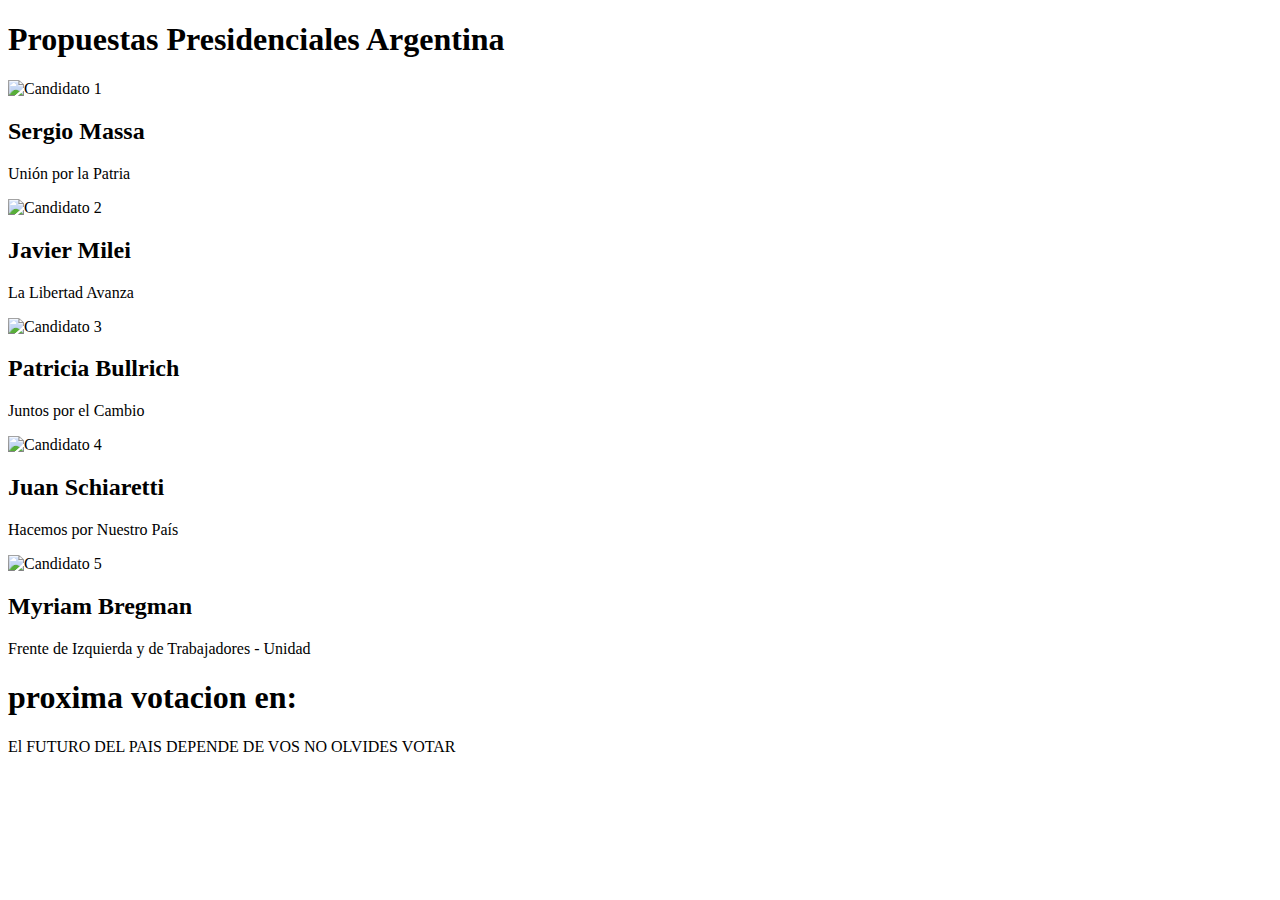
==== index.html @ b3ee4ffe "Rename INDEX.HTML to index.html" ====
<!DOCTYPE html>
<html lang="es">

<head>
    <meta charset="UTF-8">
    <meta name="viewport" content="width=device-width, initial-scale=1.0">
    <title>Elecciones Presidenciales Argentina</title>
    <link rel="stylesheet" href="styles.css">
</head>
<body>

    <div class="container">
        <h1>Propuestas Presidenciales Argentina</h1>

        <!-- Candidato 1: Sergio Massa -->
        <div class="candidato">
            <img src="sergiomassa.jpg.jpg" alt="Candidato 1">
            <h2>Sergio Massa</h2>
            <p>Unión por la Patria</p>
            <!-- Propuestas de Sergio Massa -->
            <ul class="descripcion">
            <p>Propuesta politica : 1.Pagarle al Fondo
                La principal promesa de Massa para la campaña es que durante su gobierno en los próximos cuatro años se cancelará definitivamente la deuda con el FMI. "Sacar al Fondo Monetario para que no vuelva nunca más", expresó tras ser ungido como candidato por UP. 
                <p>2.Desarrollo con inclusión :
                    En cuanto al ítem "desarrollo con inclusión", Massa cree que el principal déficit de este gobierno del Frente de Todos ha sido la recuperación del poder adquisitivo de los trabajadores. Entiende, según contó públicamente en las últimas semanas, que bajar la inflación y volver a los niveles pre 2015 es la tarea pendiente que quiere llevar adelante.</p>
                <p>3.Tarifas y transporte :
                    Massa plantea mantener los subsidios a la luz y al transporte. Y no ir hacia un tarifazo como pretende la oposición. "Cuando la oposición plantea el camino para ordenar la economía, plantea el ajuste, y lo hacen en términos de eliminación de cosas", alertó. Y agregó estos días:  "Si te proponen la eliminación de los subsidios al transporte y luz, sabé que vas a pasar de pagar 60 a 500 pesos y de 1400 a 4700 pesos"</p>
                <p>4.Educación :
                    Universidad gratuita  A diferencia de algunos de sus contrincantes, Massa promete mantener la universidad gratuita. El ministro aseguró que la inversión en educación y en investigación es la manera de lograr un país que “genere valor agregado”. “No hay mayor valor que tengamos que defender que es la universidad pública, gratuita, de calidad e inclusiva”, sostuvo en plena campaña. 
                    Robótica y programación, materias obligatorias
                    Massa dijo en plena campaña reveló que avanza para que si es presidente las materias robótica y programación "sean obligatorias en 4° y 5° año, y que tengamos núcleos de salida laboral ya del secundario".</p>
                <p>5.Salud :
                    Las prepagas y el PAMI
                    Massa afirmó tener en claro que el problema que tiene Argentina es "cómo asignamos recursos" en cuanto a la salud. "Si vos sumás obras sociales, medicina prepaga, sistema de salud pública, en algunos territorios tenemos servicios multiplicados, y en otros lugares disminuidos o ausentes. Hay que mirar sistema de gestión privada, asociada y pública", afirmó el candidato. Una continuidad de la idea de Cristina Kirchner sobre realizar un sistema integrado. Por otra parte, el tigrense quiere potenciar el PAMI y criticó a quienes hablar de eliminarlo. </p>       
                 <p>6.Política internacional :
                    Con EEUU y China el precandidato a presidente de UP mantiene un vínculo histórico con Estados Unidos que él mismo no oculta. Que creció y fue aprovechado en las negociaciones con el FMI, por la importancia de ese país en el directorio del Fondo. Sin embargo, desde que es ministro de Economía, y en este escenario de dificultades financieras, Massa comenzó a profundizar un vínculo con China, que lleva al país a que su sociedad con ese mundo oriental sea cada vez más importante. Hoy China es el segundo socio comercial de Argentina y está ubicado en un lugar protagónico. El uso de yuanes para con el FMI dan cuenta de esa nueva relación estrecha. Hoy, los principales socios comerciales de Argentina son Brasil, China y Estados Unidos (en ese orden). </p>   
                <p>7.Ley de medios :
                    El compañero de fórmula de Massa, Agustín Rossi, contó que está dedicado a actualizar la Ley de Medios, luego de ser confirmado como vice del tigrense. “Creo que hay que actualizar la ley, lo dije claramente y estoy trabajando en eso. Se lo entregaré y se lo mostrará al candidato a presidente Sergio Massa”, dijo. 
                    Antes de ser candidato, Rossi ya manifestaba su deseo. “Si fuese presidente, el primer día repongo la ley de medios y elimino los decretos que Mauricio Macri eliminó”, aseguró, y evaluó: “La enorme concentración de poder mediático que existe impide una democracia plena como la que deberíamos tener. Al mismo tiempo facilita construir ese poder que tanto asfixia a la democracia, que es la alianza entre medios hegemónicos y los sectores del Poder Judicial”.
                    En 2016, Macri firmó un decreto que modificó los aspectos centrales de la Ley de Medios sancionada durante el gobierno de Cristina Kirchner. La medida cambió el artículo 41 de norma, que prohibía la venta de medios audiovisuales y facilitó la integración de cadenas privadas de radio y televisión. El cambio también implicó que no haya topes a la cantidad de ciudades en las que pueden operar las empresas de cable (hasta entonces era de 24). Además, se eliminaron las restricciones a la propiedad cruzada de televisión por cable y radio y TV abierta. </p>
            </ul>
        </div>

        <!-- Candidato 2: Javier Milei -->
        <div class="candidato">
            <img src="Javier milei.webp" alt="Candidato 2">
            <h2>Javier Milei</h2>
            <p>La Libertad Avanza</p>
            <!-- Propuestas de Javier Milei -->
            <ul class="descripcion">
                <p>Propuestas politicas : 1.Reducir ministerios : para tener un gobierno con sólo ocho (Economía, Justicia, Interior, Seguridad, Defensa, Relaciones Exteriores, Infraestructura y Capital Humano). Eliminar las jefaturas de gabinete y equipos de análisis de políticas públicas de todas las áreas, privilegios como seguridad y choferes, y poner en funcionamiento el sector de control de gastos, entre otras medidas de ajuste.Avanzar con el cierre o privatización de todas las empresas públicas, Telam, Tv Pública, Incaa e Inadi, entre otros organismos.</p>
                <p>2.Reduccion del gasto publico y de impuestos : Aspiramos a reducir gastos por 15% del PBI”, afirma el plan de gobierno. la propuesta de la Libertad Avanza señala que, una vez reducido el gasto público, buscarán eliminar el 90% de los impuestos actuales.</p>
                <p>3.Reforma laboral : La propuesta de Milei y Espert es eliminar la indemnización por despido y reemplazarla por un seguro de desempleo. “El seguro de desempleo es un sistema de ahorro obligatorio que se hace durante el período de trabajo y que se cobra cuando se queda sin empleo” es una Modernización laboral: busca implementar el sistema implementado por la UOCRA, con un esquema de seguros de desempleo. “Este modelo permitirá que los 8 millones de argentinos que se encuentran fuera del sistema puedan incorporar al mismo con todos los beneficios que ello implica”, sostiene el plan de gobierno. </p>
                <p>4.Reforma monetaria : asegura que avanzará con su plan para “eliminar el Banco Central para terminar con la inflación para siempre” Dentro de esas reformas económicas no menciona la palabra “dolarización”, una de las más repetidas durante las intervenciones mediáticas de Javier Milei. Se trata de una propuesta que, según detalló el candidato libertario, tiene varias alternativas de aplicación y no se llevaría a cabo en la primera etapa de su gobierno.</p>
                <p>5.Fuerzas de seguridad : Devolverles a las fuerzas de seguridad el apoyo político que necesitan para cumplir la función esencial que establece la Constitución. Asi poder Detener la ocupación de tierras y asegurar el libre tránsito. Crear un instrumento militar ágil, moderno y tecnológicamente avanzado que reemplace las actuales estructuras.</p>
                <p>6.Reorganización de la Cancillería Argentina: Para promover el comercio de Argentina con el mundo y la alineación en materia de Relaciones Exteriores con todas las causas democráticas de mundo.</p>
                <p>7.Eliminación total de la Obra Pública estatal : Reemplazándola por un esquema de iniciativa privada similar al que se aplica en Chile, Perú y Suiza.</p>      
            </ul>
        </div>

        <!-- Candidato 3: Patricia Bullrich -->
        <div class="candidato">
            <img src="Patricia Bulrrich.jpg" alt="Candidato 3">
            <h2>Patricia Bullrich</h2>
            <p>Juntos por el Cambio</p>
            <!-- Propuestas de Patricia Bullrich -->
            <ul class="descripcion">
                <p>Propuestas Politicas : 1.Reformar el sistema económico : En materia económica, Patricia Bullrich propuso un nuevo sistema económico. Para ello, detalló que "van a impulsar reformas que cambien los incentivos económicos, restablezcan la solvencia fiscal y reconstruyan gradualmente la credibilidad". Entre ellos, eliminar el cepo cambiario, establecer una economía bimonetaria y reducir el Estado.</p>
            <p>2.Eliminar el cepo cambiario : En este marco, planteo "salir del cepo cambiario" como una prioridad “desde el día cero" de su programa de gobierno. La exfuncionaria de la Alianza consideró que "desmantelar los controles de cambio" será una de las decisiones que incentive a los empresarios a realizar inversiones”.</p>
            <p>3.Establecer una economía bimonetaria : En este punto, planteó una medida hacia el bimonetarismo y justificó que “es una salida más inteligente, mejor y profunda que la dolarización". El régimen bimonetario buscará que “las personas puedan utilizar tanto la moneda nacional, sin cepo, como en dólares”.</p>
            <p>4.Reducir del Estado : Otro concepto que propone Bullrich para su plan de gobierno es "ajustar el Estado" y “reducir el déficit fiscal”.
            <p>5.Modificar las leyes laborales: El plan de gobierno de la precandidata a presidenta de Juntos por el Cambio apunta también a modificar leyes laborales como la indemnización. La propia Patricia Bullrich sostuvo que “hay que volver razonable el número de indemnización”.</p>
            <p>6.Planes sociales : Sobre los planes sociales, otra propuesta de Bullrich es “hacer una ley especial para los que están afuera del sistema, que son 8 millones de personas, y luego hay tres millones que tienen plan social, que lo vamos a reconvertir los planes en un seguro de desempleo muy simple y económico que les permitirá pasar de tener cero seguridad social a tener un sistema simplificado”.</p>
            <p>7.Eliminar los reclamos sociales : Además, Patricia Bullrich propuso una medida para su plan de gobierno contra los reclamos sociales en la vía pública. "Nosotros vamos a plantear una sociedad de orden económico, en las calles, contra las usurpaciones, en la educación. No vamos a permitir el desorden y la toma de calles, tierras, nada que esté fuera de la ley”, detalló.</p>
            </ul>
        </div>

        <!-- Candidato 4: Juan Schiaretti -->
        <div class="candidato">
            <img src="Jschiaretti.jpg" alt="Candidato 4">
            <h2>Juan Schiaretti</h2>
            <p>Hacemos por Nuestro País</p>
            <!-- Propuestas de Juan Schiaretti -->
            <ul class="descripcion">
                <p>Propuestas politicas : 1.Economía : Déficit cero y eliminación de subsidios a la energía : En materia económica, Schiaretti propone “un plan de estabilización macroeconómica que tiene que estar basado en no tener déficit fiscal”. Según el candidato, para lograrlo “no es necesario un ajuste salvaje” haciendo foco en tres cuestiones: Evitar la superposición de tareas entre el Estado Nacional, las provincias y los municipios; eliminar o reducir los subsidios a la energía; y eliminar el déficit de las empresas públicas. Esto no supone necesariamente privatizar las empresas estatales: “Antes que esa discusión, primero no tienen que dar déficit, no importa si la empresa es pública o privada, es otro debate”, sostiene. En cuanto a la inflación, en su plataforma Schiaretti propone “prudencia y disciplina en la emisión monetaria, equilibrio fiscal y recomposición de reservas”.</p>
                <p>2.Eliminación progresiva de las retenciones a las exportaciones : Otro de los puntos en los cuales hace hincapié es en el “federalismo real” y en la distribución equitativa de los recursos entre las provincias y el gobierno nacional. Eso incluye "acordar un convenio de coparticipación federal real, equitativo y justo”. Desde que en 2007 asumió la gobernación de Córdoba, una provincia netamente agropecuaria, Schiaretti estuvo en contra del esquema tributario propuesto por el kirchnerismo y de la “resolución 125”, que desde entonces enfrentó al gobierno nacional con los productores agrarios. propone un “sistema tributario simplificado, estable y progresivo, que no penalice la producción con malos impuestos, como son actualmente las retenciones a las exportaciones, a las que hay que eliminar de manera gradual”</p>
                <P>3.Educación pública : Schiaretti propone la “universalización” de las salas de tres años como “mecanismo de promoción de la igualdad”; la ampliación de la jornada extendida en el nivel primario, “sostener y mejorar la educación superior y el presupuesto de las universidades públicas” y crear un “cuarto nivel” educativo para jóvenes y adultos, asociado al mundo del trabajo y la formación laboral. Sin embargo, en su plataforma no explica en qué difiere esta última propuesta de los centros de educación terciaria y de formación profesional ya existentes.</P>
               <p>4.Salud pública : En materia de salud, propone impulsar una reforma que establezca una “autoridad única del Sistema Nacional de Salud” y la creación de un “Sistema Integrado de Atención en Salud Mental”, que incluya los consumos problemáticos.</p>        
               <p>5.Derechos para la mujer : Por otro lado, quiere promover la generación de empleo de calidad para mujeres y diversidades con rebajas o eliminación de aportes patronales a la contratación en el sector privado. Además, plantea crear centros de cuidado para la primera infancia, como el modelo Sala Cuna, desarrollado en Córdoba en una gestión asociada entre el Estado provincial y los municipios para alentar el empleo y la educación de madres en situación de vulnerabilidad, y la “desgravación o financiamiento de servicios como guarderías o jardines maternales, compensaciones salariales adicionales, y la extensión de la licencia por maternidad y paternidad”</p>
            </ul>
        </div>

        <!-- Candidato 5: Myriam Bregman -->
        <div class="candidato">
            <img src="miriambr.webp" alt="Candidato 5">
            <h2>Myriam Bregman</h2>
            <p>Frente de Izquierda y de Trabajadores - Unidad</p>
            <!-- Propuestas de Myriam Bregman -->
            <ul class="descripcion">
                <p>Propuestas Politicas : 1.Fondo Monetario Internacional(FMI) : La propuesta busca priorizar los fondos para educación, salud y trabajo y no para el Fondo Monetario Internacional. "Para invertir las prioridades, proponemos romper con el FMI y decirle no al pago de la deuda. Que esa plata se use para pagar salarios, generar trabajo y garantizar el acceso a la salud, educación y vivienda. Proponemos nacionalizar la banca y el comercio exterior para evitar la fuga de capitales, cuidar a los pequeños ahorristas y brindar créditos baratos. Por un plan económico basado en las necesidades de la mayoría trabajadora, debatido y gestionado por los trabajadores y las trabajadoras" </p>
                <p>2.Servicios Públicos : Estatización de todas las privatizadas bajo control de sus trabajadores y usuarios. La luz, el gas, el agua, el transporte y las comunicaciones son servicios esenciales que deberían estar garantizados para todos. Desde las privatizaciones menemistas estas empresas vienen ganando millones con lo que debería ser un derecho. Menem les regaló estas empresas a los grandes grupos económicos, bajo el kirchnerismo estas empresas siguieron ganando por la vía de los subsidios estatales y con los tarifazos macristas, las privatizadas se llevaron ganancias extraordinarias sin ningún tipo de inversión.</p>
                <p>3.Salarios y jubilaciones : Ninguna familia debe ganar menos de lo que cuesta la canasta familiar. "Ante la escalada de la inflación, proponemos que los salarios y las jubilaciones sean indexados una vez por mes. El ingreso mensual debe cubrir las necesidades básicas de alimentación, vivienda, transporte y salud", plantearon.</p>
                <p>4.Megaminería : El partido rechaza el fracking y la megaminería. Pide que se vaya Barrick Gold y se anule el acuerdo YPF-Chevron. Como contrapartida, propone la expropiación de esas firmas sin indemnización y que reparen los daños causados, garantizando el empleo con igual salario a sus trabajadores y trabajadoras. En función de una producción y distribución de energía según las necesidades populares fundamentales, la renta petrolera y minera debe financiar la transición hacia una matriz energética sustentable y diversificada, desarrollando las energías renovables y/o de bajo impacto ambiental en consulta con las comunidades locales. Plantean prohibir las fumigaciones aéreas y el uso indiscriminado de agrotóxicos.</p>
                <p>5.Funcionarios públicos : Los legisladores, funcionarios y jueces tienen que ganar lo mismo que un obrero especializado o una maestra. En la plataforma se propone que los propios electores y electoras puedan revocar los mandatos de estos funcionarios y funcionarias. "Ellos no sólo gobiernan para los poderosos, sino que cobran más de 150 mil pesos por mes. Viven alejados de la realidad de las grandes mayorías. Rechazamos los dietazos de los legisladores y jueces. Los diputados y diputadas del PTS en el Frente de Izquierda Unidad cobran como un docente, y el resto de su dieta es donada a fondos de lucha y causas populares", señala el partido en la plataforma. </p>
                <p>6.Empleo : Prohibición de despidos y suspensiones, Frente a la crisis y los cierres de empresas o fábricas, proponemos su expropiación y estatización para que sea puesta a producir, bajo el control de sus trabajadores y trabajadoras. Basta de trabajo precario y en negro, todos y todas a planta permanente. Rechazamos las nuevas formas de explotación laboral a través de plataformas virtuales, que eliminan los más elementales derechos laborales", propusieron en la plataforma</p>
                <p>7.Jubilaciones y Salarios : Anulación de la reforma previsional. Por el 82% móvil y el aumento del haber mínimo que cubra la canasta de los jubilados. "Hoy la jubilación mínima está por debajo de la línea de indigencia. Queremos el 82% móvil para los jubilados y jubiladas, junto con el aumento inmediato del haber mínimo para que cubra sus necesidades", sostiene su plataforma. Reparto de las horas de trabajo entre ocupados y desocupados, sin afectar el salario. "Proponemos repartir las horas de trabajo entre todas las manos disponibles, entre ocupados y desocupados, sin afectar el salario. Así, no solamente se solucionaría el problema del desempleo sino que, junto con un plan económico integral al servicio del pueblo trabajador, se reactivaría la economía. Abajo la reforma laboral flexibilizadora"</p>
            </ul>
        </div>
        
        <script>
            document.addEventListener('DOMContentLoaded', function() {
                // Obtén todos los elementos con la clase .descripcion
                var descripciones = document.querySelectorAll('.descripcion');
    
                // Oculta todas las descripciones al cargar la página
                descripciones.forEach(function(descripcion) {
                    descripcion.style.display = 'none';
                });
    
                // Agrega un evento de clic a cada candidato
                var candidatos = document.querySelectorAll('.candidato');
                candidatos.forEach(function(candidato) {
                    candidato.addEventListener('click', function() {
                        // Oculta todas las descripciones al hacer clic en un candidato
                        descripciones.forEach(function(descripcion) {
                            descripcion.style.display = 'none';
                        });
    
                        // Muestra el contenido de la descripción del candidato clicado
                        var descripcion = candidato.querySelector('.descripcion');
                        descripcion.style.display = 'block';
                    });
                });
            });
        </script>
    
        <div class="tablero">
            <h1>proxima votacion en: <span id="cronometro"></span></h1>
            <p>El FUTURO DEL PAIS DEPENDE DE VOS NO OLVIDES VOTAR</p>
        </div>
        
        <script>
            var fechaObjetivo = new Date("2023-10-22T18:00:00").getTime();
    
            var x = setInterval(function() {
                var fechaActual = new Date().getTime();
                var diferencia = fechaObjetivo - fechaActual;
                var dias = Math.floor(diferencia / (1000 * 60 * 60 * 24));
                var horas = Math.floor((diferencia % (1000 * 60 * 60 * 24)) / (1000 * 60 * 60));
                var minutos = Math.floor((diferencia % (1000 * 60 * 60)) / (1000 * 60));
                var segundos = Math.floor((diferencia % (1000 * 60)) / 1000);
    
                document.getElementById("cronometro").innerHTML = dias + "d " + horas + "h " +
                minutos + "m " + segundos + "s ";
    
                if (diferencia < 0) {
                    clearInterval(x);
                    document.getElementById("cronometro").innerHTML = "¡Tiempo para las elecciones!";
                }
            }, 1000);
        </script>

    </div>

 <!-- Script para mostrar descripciones al hacer clic en un candidato -->
 <script>
    // Obtén todos los elementos con la clase .candidato
    var candidatos = document.querySelectorAll('.candidato');

    // Agrega un evento de clic a cada candidato
    candidatos.forEach(function(candidato) {
        candidato.addEventListener('click', function() {
            // Oculta todos los párrafos de todos los candidatos
            var descripciones = document.querySelectorAll('.descripcion');
            descripciones.forEach(function(descripcion) {
                descripcion.style.display = 'none';
            });

        });
    });
    </script>
</body>
<html>
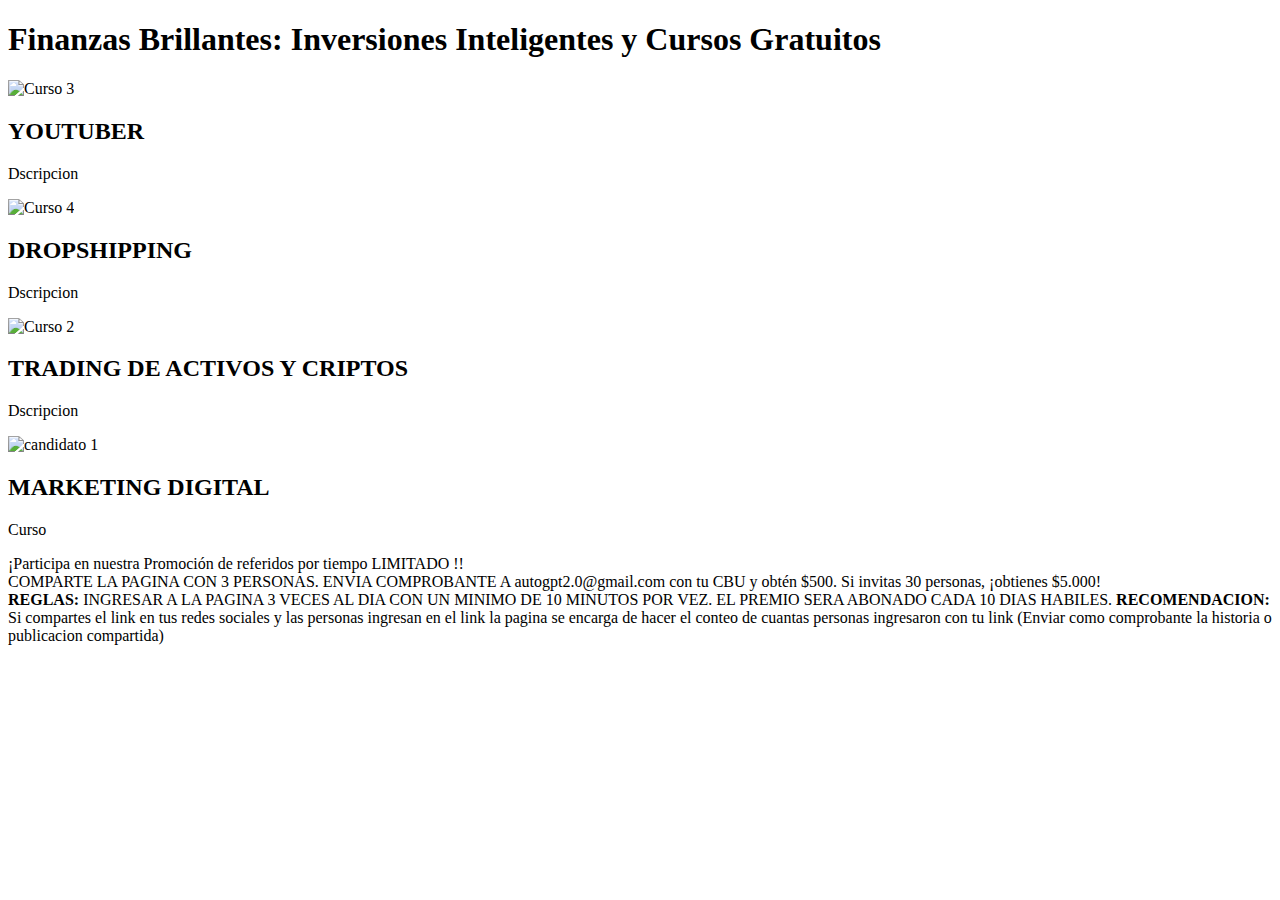
==== commit afee6093: "Update index.html" ====
--- a/index.html
+++ b/index.html
@@ -2,110 +2,99 @@
 <html lang="es">
 
 <head>
+    <meta name="google-adsense-account" content="ca-pub-9353370245713442">
+    <meta name="google-site-verification" content="tYzm2Sq6zSTunjO_j7EaYDLai9v-KxE3Un736iESRMQ" />
     <meta charset="UTF-8">
     <meta name="viewport" content="width=device-width, initial-scale=1.0">
-    <title>Elecciones Presidenciales Argentina</title>
+    <title>Finanzas Brillantes: Cursos Gratuitos </title>
+    <meta name="description" content="Queres ser youtuber ? aqui tienes cursos gratutios de como serlo">
+    <meta name="keywords" content="Cursos y pdf gratuitos de profesiones digitales muy bien renumeradas>
+    <meta name="author" content="Aprende todo sobre la nueva era digital y sus finanzas">
+    <meta name="robots" content="index, follow">
     <link rel="stylesheet" href="styles.css">
+          <!-- Google tag (gtag.js) -->
+<script async src="https://www.googletagmanager.com/gtag/js?id=G-W8E76Z8PLM"></script>
+<script>
+  window.dataLayer = window.dataLayer || [];
+  function gtag(){dataLayer.push(arguments);}
+  gtag('js', new Date());
+
+  gtag('config', 'G-W8E76Z8PLM');
+</script>
+    <script async src="https://pagead2.googlesyndication.com/pagead/js/adsbygoogle.js?client=ca-pub-9353370245713442"
+     crossorigin="anonymous"></script>
 </head>
 <body>
 
     <div class="container">
-        <h1>Propuestas Presidenciales Argentina</h1>
+        <h1>Finanzas Brillantes: Inversiones Inteligentes y Cursos Gratuitos</h1>
 
-        <!-- Candidato 1: Sergio Massa -->
-        <div class="candidato">
-            <img src="sergiomassa.jpg.jpg" alt="Candidato 1">
-            <h2>Sergio Massa</h2>
-            <p>Unión por la Patria</p>
-            <!-- Propuestas de Sergio Massa -->
-            <ul class="descripcion">
-            <p>Propuesta politica : 1.Pagarle al Fondo
-                La principal promesa de Massa para la campaña es que durante su gobierno en los próximos cuatro años se cancelará definitivamente la deuda con el FMI. "Sacar al Fondo Monetario para que no vuelva nunca más", expresó tras ser ungido como candidato por UP. 
-                <p>2.Desarrollo con inclusión :
-                    En cuanto al ítem "desarrollo con inclusión", Massa cree que el principal déficit de este gobierno del Frente de Todos ha sido la recuperación del poder adquisitivo de los trabajadores. Entiende, según contó públicamente en las últimas semanas, que bajar la inflación y volver a los niveles pre 2015 es la tarea pendiente que quiere llevar adelante.</p>
-                <p>3.Tarifas y transporte :
-                    Massa plantea mantener los subsidios a la luz y al transporte. Y no ir hacia un tarifazo como pretende la oposición. "Cuando la oposición plantea el camino para ordenar la economía, plantea el ajuste, y lo hacen en términos de eliminación de cosas", alertó. Y agregó estos días:  "Si te proponen la eliminación de los subsidios al transporte y luz, sabé que vas a pasar de pagar 60 a 500 pesos y de 1400 a 4700 pesos"</p>
-                <p>4.Educación :
-                    Universidad gratuita  A diferencia de algunos de sus contrincantes, Massa promete mantener la universidad gratuita. El ministro aseguró que la inversión en educación y en investigación es la manera de lograr un país que “genere valor agregado”. “No hay mayor valor que tengamos que defender que es la universidad pública, gratuita, de calidad e inclusiva”, sostuvo en plena campaña. 
-                    Robótica y programación, materias obligatorias
-                    Massa dijo en plena campaña reveló que avanza para que si es presidente las materias robótica y programación "sean obligatorias en 4° y 5° año, y que tengamos núcleos de salida laboral ya del secundario".</p>
-                <p>5.Salud :
-                    Las prepagas y el PAMI
-                    Massa afirmó tener en claro que el problema que tiene Argentina es "cómo asignamos recursos" en cuanto a la salud. "Si vos sumás obras sociales, medicina prepaga, sistema de salud pública, en algunos territorios tenemos servicios multiplicados, y en otros lugares disminuidos o ausentes. Hay que mirar sistema de gestión privada, asociada y pública", afirmó el candidato. Una continuidad de la idea de Cristina Kirchner sobre realizar un sistema integrado. Por otra parte, el tigrense quiere potenciar el PAMI y criticó a quienes hablar de eliminarlo. </p>       
-                 <p>6.Política internacional :
-                    Con EEUU y China el precandidato a presidente de UP mantiene un vínculo histórico con Estados Unidos que él mismo no oculta. Que creció y fue aprovechado en las negociaciones con el FMI, por la importancia de ese país en el directorio del Fondo. Sin embargo, desde que es ministro de Economía, y en este escenario de dificultades financieras, Massa comenzó a profundizar un vínculo con China, que lleva al país a que su sociedad con ese mundo oriental sea cada vez más importante. Hoy China es el segundo socio comercial de Argentina y está ubicado en un lugar protagónico. El uso de yuanes para con el FMI dan cuenta de esa nueva relación estrecha. Hoy, los principales socios comerciales de Argentina son Brasil, China y Estados Unidos (en ese orden). </p>   
-                <p>7.Ley de medios :
-                    El compañero de fórmula de Massa, Agustín Rossi, contó que está dedicado a actualizar la Ley de Medios, luego de ser confirmado como vice del tigrense. “Creo que hay que actualizar la ley, lo dije claramente y estoy trabajando en eso. Se lo entregaré y se lo mostrará al candidato a presidente Sergio Massa”, dijo. 
-                    Antes de ser candidato, Rossi ya manifestaba su deseo. “Si fuese presidente, el primer día repongo la ley de medios y elimino los decretos que Mauricio Macri eliminó”, aseguró, y evaluó: “La enorme concentración de poder mediático que existe impide una democracia plena como la que deberíamos tener. Al mismo tiempo facilita construir ese poder que tanto asfixia a la democracia, que es la alianza entre medios hegemónicos y los sectores del Poder Judicial”.
-                    En 2016, Macri firmó un decreto que modificó los aspectos centrales de la Ley de Medios sancionada durante el gobierno de Cristina Kirchner. La medida cambió el artículo 41 de norma, que prohibía la venta de medios audiovisuales y facilitó la integración de cadenas privadas de radio y televisión. El cambio también implicó que no haya topes a la cantidad de ciudades en las que pueden operar las empresas de cable (hasta entonces era de 24). Además, se eliminaron las restricciones a la propiedad cruzada de televisión por cable y radio y TV abierta. </p>
-            </ul>
+         <!-- YOUTUBERl -->
+<div class="candidato">
+    <img src="Youtube.jpg" alt="Curso 3">
+    <h2>YOUTUBER</h2>
+    <p>Dscripcion</p>
+    <!-- Curso gratuito -->
+    <ul class="descripcion">
+        <p>Un Youtuber es aquella persona que sube vídeos a la plataforma Youtube con una asiduidad. Suelen tener una temática marcada con lo que consolidan su audiencia. Los Youtubers suelen empezar a crear vídeos como afición aunque muchos acaban dedicándose exclusivamente a ello, por lo que se convierte en su profesión.</p>
+        <!-- Agregar el libro PDF -->
+        <embed src="3. Como ser youtuber.pdf" type="application/pdf" width="100%" height="600px" />
+    </ul>
+</div>
+
+   <!-- Dropshipping -->
+   <div class="candidato">
+    <img src="dropshippingim.png" alt="Curso 4">
+    <h2>DROPSHIPPING</h2>
+    <p>Dscripcion</p>
+    <!-- Curso Gratuito -->
+    <ul class="descripcion">
+        <p>Dropshipping es un modelo de negocio basado en la venta a través de Internet de productos que no se poseen en stock, mediante acuerdos y negociaciones con el fabricante o mayorista, para que sea éste el que los envíe directamente a tu cliente final.</p>
+        <!-- Agregar el libro PDF -->
+        <embed src="05. Dropshipping.pdf" type="application/pdf" width="100%" height="600px" />
+    </ul>
+</div>
+
+       <!-- Trading de activos y criptos -->
+<div class="candidato">
+    <img src="trading.jpg" alt="Curso 2">
+    <h2>TRADING DE ACTIVOS Y CRIPTOS</h2>
+    <p>Dscripcion</p>
+    <!-- Curso gratuitio -->
+    <ul class="descripcion">
+        <p>La palabra trading es un anglicismo que en español significa literalmente "comercio" o "transacción", aunque se utiliza de forma mayoritaria el término inglés. Sin embargo, cuando nos preguntamos qué es el trading esta definición se queda muy corta ya que no se trata de una actividad tan sencilla. El trading implica mucho más que una simple transacción. El trading es más especulativo y generalmente se refiere al corto/medio plazo. Busca pequeñas rentabilidades abriendo y cerrando varias posiciones, por lo que requiere de una mayor atención para estar al tanto de las oportunidades de entrada y salida que van surgiendo, ya sea dentro del mismo día o en varias jornadas distintas.</p>
+        <!-- Agregar el libro PDF -->
+        <embed src="2. Manual de trading.pdf" type="application/pdf" width="100%" height="600px" />
+    </ul>
+</div>
+
+ <!-- Marketing digital -->
+ <div class="candidato">
+    <img src="marketing digital.jpg" alt="candidato 1">
+    <h2>MARKETING DIGITAL</h2>
+    <p>Curso</p>
+    <!-- Curso Gratuitio -->
+    <ul class="descripcion">
+        <p>El curso de marketing digital es una opción de estudio que te prepara para trabajar como profesional en el desarrollo y la dirección de estrategias de marketing online, e-commerce, branding, investigación de mercados, análisis de datos y neuromarketing entre otras habilidades. El Marketing Digital se enfoca en enseñar a los estudiantes cómo utilizar herramientas digitales para promocionar productos y servicios en línea. Las personas con este curso gratuito y autodidacta aprenden a crear estrategias de marketing digital, a analizar el comportamiento del consumidor en línea</p>
+        <!-- Agregar el libro PDF -->
+        <embed src="1. Manual de marketing digital.pdf" type="application/pdf" width="100%" height="600px" />
+    </ul>
+</div>
+      
+<body>
+    <div class="contenedor">
+        <div class="titulo">¡Participa en nuestra Promoción de referidos por tiempo LIMITADO !!</div>
+        <div class="reglas">
+            COMPARTE LA PAGINA CON 3 PERSONAS. ENVIA COMPROBANTE A <span class="correo">autogpt2.0@gmail.com</span>
+            con tu CBU y obtén $500. Si invitas 30 personas, ¡obtienes $5.000!
         </div>
-
-        <!-- Candidato 2: Javier Milei -->
-        <div class="candidato">
-            <img src="Javier milei.webp" alt="Candidato 2">
-            <h2>Javier Milei</h2>
-            <p>La Libertad Avanza</p>
-            <!-- Propuestas de Javier Milei -->
-            <ul class="descripcion">
-                <p>Propuestas politicas : 1.Reducir ministerios : para tener un gobierno con sólo ocho (Economía, Justicia, Interior, Seguridad, Defensa, Relaciones Exteriores, Infraestructura y Capital Humano). Eliminar las jefaturas de gabinete y equipos de análisis de políticas públicas de todas las áreas, privilegios como seguridad y choferes, y poner en funcionamiento el sector de control de gastos, entre otras medidas de ajuste.Avanzar con el cierre o privatización de todas las empresas públicas, Telam, Tv Pública, Incaa e Inadi, entre otros organismos.</p>
-                <p>2.Reduccion del gasto publico y de impuestos : Aspiramos a reducir gastos por 15% del PBI”, afirma el plan de gobierno. la propuesta de la Libertad Avanza señala que, una vez reducido el gasto público, buscarán eliminar el 90% de los impuestos actuales.</p>
-                <p>3.Reforma laboral : La propuesta de Milei y Espert es eliminar la indemnización por despido y reemplazarla por un seguro de desempleo. “El seguro de desempleo es un sistema de ahorro obligatorio que se hace durante el período de trabajo y que se cobra cuando se queda sin empleo” es una Modernización laboral: busca implementar el sistema implementado por la UOCRA, con un esquema de seguros de desempleo. “Este modelo permitirá que los 8 millones de argentinos que se encuentran fuera del sistema puedan incorporar al mismo con todos los beneficios que ello implica”, sostiene el plan de gobierno. </p>
-                <p>4.Reforma monetaria : asegura que avanzará con su plan para “eliminar el Banco Central para terminar con la inflación para siempre” Dentro de esas reformas económicas no menciona la palabra “dolarización”, una de las más repetidas durante las intervenciones mediáticas de Javier Milei. Se trata de una propuesta que, según detalló el candidato libertario, tiene varias alternativas de aplicación y no se llevaría a cabo en la primera etapa de su gobierno.</p>
-                <p>5.Fuerzas de seguridad : Devolverles a las fuerzas de seguridad el apoyo político que necesitan para cumplir la función esencial que establece la Constitución. Asi poder Detener la ocupación de tierras y asegurar el libre tránsito. Crear un instrumento militar ágil, moderno y tecnológicamente avanzado que reemplace las actuales estructuras.</p>
-                <p>6.Reorganización de la Cancillería Argentina: Para promover el comercio de Argentina con el mundo y la alineación en materia de Relaciones Exteriores con todas las causas democráticas de mundo.</p>
-                <p>7.Eliminación total de la Obra Pública estatal : Reemplazándola por un esquema de iniciativa privada similar al que se aplica en Chile, Perú y Suiza.</p>      
-            </ul>
+        <div class="reglas">
+            <strong>REGLAS:</strong> INGRESAR A LA PAGINA 3 VECES AL DIA CON UN MINIMO DE 10 MINUTOS POR VEZ.
+            EL PREMIO SERA ABONADO CADA 10 DIAS HABILES.
+            <strong>RECOMENDACION:</strong> Si compartes el link en tus redes sociales y las personas ingresan en el link la pagina se encarga de hacer el conteo de cuantas personas ingresaron con tu link (Enviar como comprobante la historia o publicacion compartida)
         </div>
-
-        <!-- Candidato 3: Patricia Bullrich -->
-        <div class="candidato">
-            <img src="Patricia Bulrrich.jpg" alt="Candidato 3">
-            <h2>Patricia Bullrich</h2>
-            <p>Juntos por el Cambio</p>
-            <!-- Propuestas de Patricia Bullrich -->
-            <ul class="descripcion">
-                <p>Propuestas Politicas : 1.Reformar el sistema económico : En materia económica, Patricia Bullrich propuso un nuevo sistema económico. Para ello, detalló que "van a impulsar reformas que cambien los incentivos económicos, restablezcan la solvencia fiscal y reconstruyan gradualmente la credibilidad". Entre ellos, eliminar el cepo cambiario, establecer una economía bimonetaria y reducir el Estado.</p>
-            <p>2.Eliminar el cepo cambiario : En este marco, planteo "salir del cepo cambiario" como una prioridad “desde el día cero" de su programa de gobierno. La exfuncionaria de la Alianza consideró que "desmantelar los controles de cambio" será una de las decisiones que incentive a los empresarios a realizar inversiones”.</p>
-            <p>3.Establecer una economía bimonetaria : En este punto, planteó una medida hacia el bimonetarismo y justificó que “es una salida más inteligente, mejor y profunda que la dolarización". El régimen bimonetario buscará que “las personas puedan utilizar tanto la moneda nacional, sin cepo, como en dólares”.</p>
-            <p>4.Reducir del Estado : Otro concepto que propone Bullrich para su plan de gobierno es "ajustar el Estado" y “reducir el déficit fiscal”.
-            <p>5.Modificar las leyes laborales: El plan de gobierno de la precandidata a presidenta de Juntos por el Cambio apunta también a modificar leyes laborales como la indemnización. La propia Patricia Bullrich sostuvo que “hay que volver razonable el número de indemnización”.</p>
-            <p>6.Planes sociales : Sobre los planes sociales, otra propuesta de Bullrich es “hacer una ley especial para los que están afuera del sistema, que son 8 millones de personas, y luego hay tres millones que tienen plan social, que lo vamos a reconvertir los planes en un seguro de desempleo muy simple y económico que les permitirá pasar de tener cero seguridad social a tener un sistema simplificado”.</p>
-            <p>7.Eliminar los reclamos sociales : Además, Patricia Bullrich propuso una medida para su plan de gobierno contra los reclamos sociales en la vía pública. "Nosotros vamos a plantear una sociedad de orden económico, en las calles, contra las usurpaciones, en la educación. No vamos a permitir el desorden y la toma de calles, tierras, nada que esté fuera de la ley”, detalló.</p>
-            </ul>
-        </div>
-
-        <!-- Candidato 4: Juan Schiaretti -->
-        <div class="candidato">
-            <img src="Jschiaretti.jpg" alt="Candidato 4">
-            <h2>Juan Schiaretti</h2>
-            <p>Hacemos por Nuestro País</p>
-            <!-- Propuestas de Juan Schiaretti -->
-            <ul class="descripcion">
-                <p>Propuestas politicas : 1.Economía : Déficit cero y eliminación de subsidios a la energía : En materia económica, Schiaretti propone “un plan de estabilización macroeconómica que tiene que estar basado en no tener déficit fiscal”. Según el candidato, para lograrlo “no es necesario un ajuste salvaje” haciendo foco en tres cuestiones: Evitar la superposición de tareas entre el Estado Nacional, las provincias y los municipios; eliminar o reducir los subsidios a la energía; y eliminar el déficit de las empresas públicas. Esto no supone necesariamente privatizar las empresas estatales: “Antes que esa discusión, primero no tienen que dar déficit, no importa si la empresa es pública o privada, es otro debate”, sostiene. En cuanto a la inflación, en su plataforma Schiaretti propone “prudencia y disciplina en la emisión monetaria, equilibrio fiscal y recomposición de reservas”.</p>
-                <p>2.Eliminación progresiva de las retenciones a las exportaciones : Otro de los puntos en los cuales hace hincapié es en el “federalismo real” y en la distribución equitativa de los recursos entre las provincias y el gobierno nacional. Eso incluye "acordar un convenio de coparticipación federal real, equitativo y justo”. Desde que en 2007 asumió la gobernación de Córdoba, una provincia netamente agropecuaria, Schiaretti estuvo en contra del esquema tributario propuesto por el kirchnerismo y de la “resolución 125”, que desde entonces enfrentó al gobierno nacional con los productores agrarios. propone un “sistema tributario simplificado, estable y progresivo, que no penalice la producción con malos impuestos, como son actualmente las retenciones a las exportaciones, a las que hay que eliminar de manera gradual”</p>
-                <P>3.Educación pública : Schiaretti propone la “universalización” de las salas de tres años como “mecanismo de promoción de la igualdad”; la ampliación de la jornada extendida en el nivel primario, “sostener y mejorar la educación superior y el presupuesto de las universidades públicas” y crear un “cuarto nivel” educativo para jóvenes y adultos, asociado al mundo del trabajo y la formación laboral. Sin embargo, en su plataforma no explica en qué difiere esta última propuesta de los centros de educación terciaria y de formación profesional ya existentes.</P>
-               <p>4.Salud pública : En materia de salud, propone impulsar una reforma que establezca una “autoridad única del Sistema Nacional de Salud” y la creación de un “Sistema Integrado de Atención en Salud Mental”, que incluya los consumos problemáticos.</p>        
-               <p>5.Derechos para la mujer : Por otro lado, quiere promover la generación de empleo de calidad para mujeres y diversidades con rebajas o eliminación de aportes patronales a la contratación en el sector privado. Además, plantea crear centros de cuidado para la primera infancia, como el modelo Sala Cuna, desarrollado en Córdoba en una gestión asociada entre el Estado provincial y los municipios para alentar el empleo y la educación de madres en situación de vulnerabilidad, y la “desgravación o financiamiento de servicios como guarderías o jardines maternales, compensaciones salariales adicionales, y la extensión de la licencia por maternidad y paternidad”</p>
-            </ul>
-        </div>
-
-        <!-- Candidato 5: Myriam Bregman -->
-        <div class="candidato">
-            <img src="miriambr.webp" alt="Candidato 5">
-            <h2>Myriam Bregman</h2>
-            <p>Frente de Izquierda y de Trabajadores - Unidad</p>
-            <!-- Propuestas de Myriam Bregman -->
-            <ul class="descripcion">
-                <p>Propuestas Politicas : 1.Fondo Monetario Internacional(FMI) : La propuesta busca priorizar los fondos para educación, salud y trabajo y no para el Fondo Monetario Internacional. "Para invertir las prioridades, proponemos romper con el FMI y decirle no al pago de la deuda. Que esa plata se use para pagar salarios, generar trabajo y garantizar el acceso a la salud, educación y vivienda. Proponemos nacionalizar la banca y el comercio exterior para evitar la fuga de capitales, cuidar a los pequeños ahorristas y brindar créditos baratos. Por un plan económico basado en las necesidades de la mayoría trabajadora, debatido y gestionado por los trabajadores y las trabajadoras" </p>
-                <p>2.Servicios Públicos : Estatización de todas las privatizadas bajo control de sus trabajadores y usuarios. La luz, el gas, el agua, el transporte y las comunicaciones son servicios esenciales que deberían estar garantizados para todos. Desde las privatizaciones menemistas estas empresas vienen ganando millones con lo que debería ser un derecho. Menem les regaló estas empresas a los grandes grupos económicos, bajo el kirchnerismo estas empresas siguieron ganando por la vía de los subsidios estatales y con los tarifazos macristas, las privatizadas se llevaron ganancias extraordinarias sin ningún tipo de inversión.</p>
-                <p>3.Salarios y jubilaciones : Ninguna familia debe ganar menos de lo que cuesta la canasta familiar. "Ante la escalada de la inflación, proponemos que los salarios y las jubilaciones sean indexados una vez por mes. El ingreso mensual debe cubrir las necesidades básicas de alimentación, vivienda, transporte y salud", plantearon.</p>
-                <p>4.Megaminería : El partido rechaza el fracking y la megaminería. Pide que se vaya Barrick Gold y se anule el acuerdo YPF-Chevron. Como contrapartida, propone la expropiación de esas firmas sin indemnización y que reparen los daños causados, garantizando el empleo con igual salario a sus trabajadores y trabajadoras. En función de una producción y distribución de energía según las necesidades populares fundamentales, la renta petrolera y minera debe financiar la transición hacia una matriz energética sustentable y diversificada, desarrollando las energías renovables y/o de bajo impacto ambiental en consulta con las comunidades locales. Plantean prohibir las fumigaciones aéreas y el uso indiscriminado de agrotóxicos.</p>
-                <p>5.Funcionarios públicos : Los legisladores, funcionarios y jueces tienen que ganar lo mismo que un obrero especializado o una maestra. En la plataforma se propone que los propios electores y electoras puedan revocar los mandatos de estos funcionarios y funcionarias. "Ellos no sólo gobiernan para los poderosos, sino que cobran más de 150 mil pesos por mes. Viven alejados de la realidad de las grandes mayorías. Rechazamos los dietazos de los legisladores y jueces. Los diputados y diputadas del PTS en el Frente de Izquierda Unidad cobran como un docente, y el resto de su dieta es donada a fondos de lucha y causas populares", señala el partido en la plataforma. </p>
-                <p>6.Empleo : Prohibición de despidos y suspensiones, Frente a la crisis y los cierres de empresas o fábricas, proponemos su expropiación y estatización para que sea puesta a producir, bajo el control de sus trabajadores y trabajadoras. Basta de trabajo precario y en negro, todos y todas a planta permanente. Rechazamos las nuevas formas de explotación laboral a través de plataformas virtuales, que eliminan los más elementales derechos laborales", propusieron en la plataforma</p>
-                <p>7.Jubilaciones y Salarios : Anulación de la reforma previsional. Por el 82% móvil y el aumento del haber mínimo que cubra la canasta de los jubilados. "Hoy la jubilación mínima está por debajo de la línea de indigencia. Queremos el 82% móvil para los jubilados y jubiladas, junto con el aumento inmediato del haber mínimo para que cubra sus necesidades", sostiene su plataforma. Reparto de las horas de trabajo entre ocupados y desocupados, sin afectar el salario. "Proponemos repartir las horas de trabajo entre todas las manos disponibles, entre ocupados y desocupados, sin afectar el salario. Así, no solamente se solucionaría el problema del desempleo sino que, junto con un plan económico integral al servicio del pueblo trabajador, se reactivaría la economía. Abajo la reforma laboral flexibilizadora"</p>
-            </ul>
-        </div>
+    </div>
+</body>
         
         <script>
             document.addEventListener('DOMContentLoaded', function() {
@@ -133,12 +122,6 @@
                 });
             });
         </script>
-    
-        <div class="tablero">
-            <h1>proxima votacion en: <span id="cronometro"></span></h1>
-            <p>El FUTURO DEL PAIS DEPENDE DE VOS NO OLVIDES VOTAR</p>
-        </div>
-        
         <script>
             var fechaObjetivo = new Date("2023-10-22T18:00:00").getTime();
     
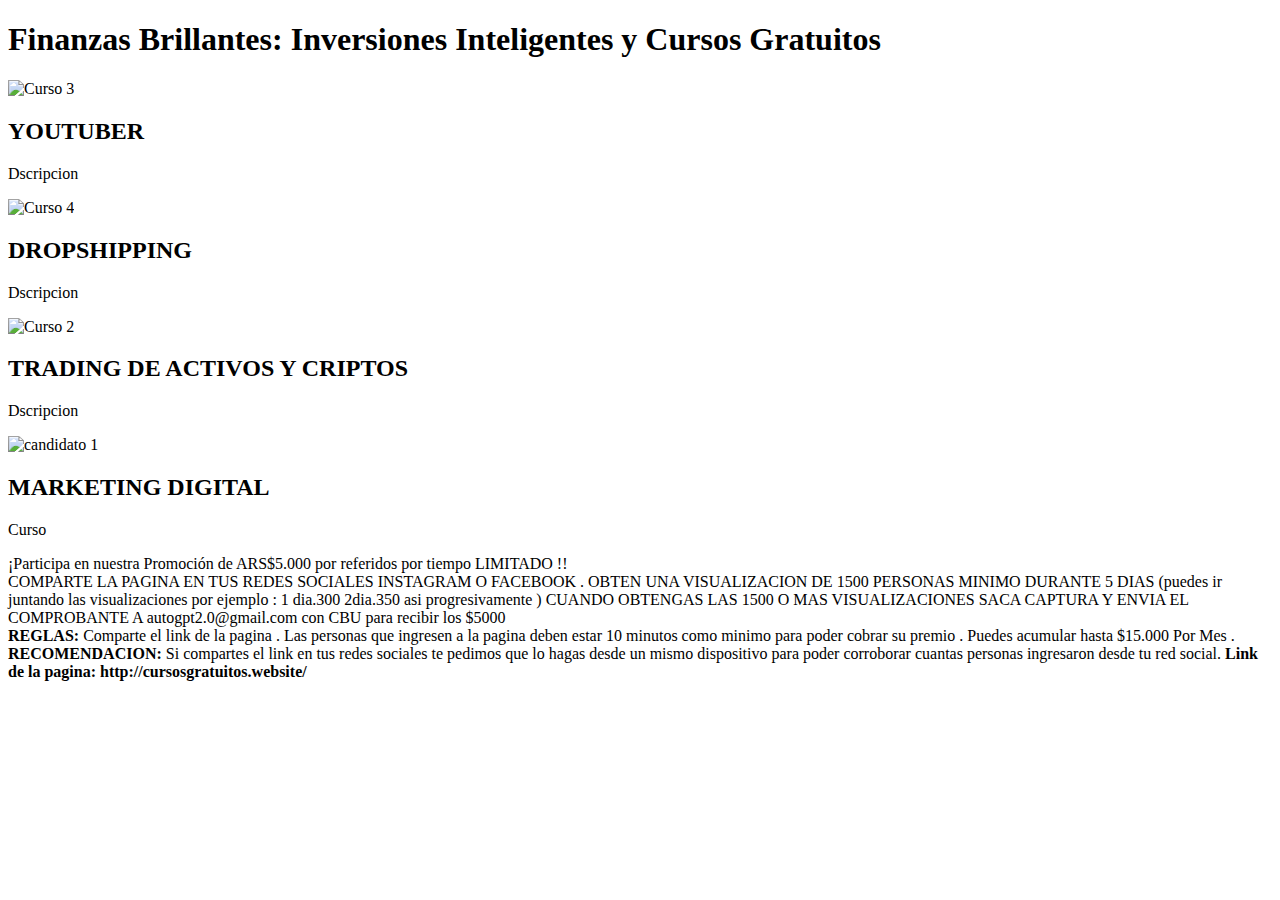
==== commit fdbd92a1: "Update index.html" ====
--- a/index.html
+++ b/index.html
@@ -83,15 +83,17 @@
       
 <body>
     <div class="contenedor">
-        <div class="titulo">¡Participa en nuestra Promoción de referidos por tiempo LIMITADO !!</div>
+        <div class="titulo">¡Participa en nuestra Promoción de ARS$5.000 por referidos por tiempo LIMITADO !!</div>
         <div class="reglas">
-            COMPARTE LA PAGINA CON 3 PERSONAS. ENVIA COMPROBANTE A <span class="correo">autogpt2.0@gmail.com</span>
-            con tu CBU y obtén $500. Si invitas 30 personas, ¡obtienes $5.000!
+            COMPARTE LA PAGINA EN TUS REDES SOCIALES INSTAGRAM O FACEBOOK . OBTEN UNA VISUALIZACION DE 1500 PERSONAS MINIMO DURANTE 5 DIAS (puedes ir juntando las visualizaciones por ejemplo : 1 dia.300 2dia.350 asi progresivamente ) CUANDO OBTENGAS LAS 1500 O MAS VISUALIZACIONES SACA CAPTURA Y ENVIA EL COMPROBANTE A <span class="correo">autogpt2.0@gmail.com</span> con CBU para recibir los $5000
+          
         </div>
-        <div class="reglas">
-            <strong>REGLAS:</strong> INGRESAR A LA PAGINA 3 VECES AL DIA CON UN MINIMO DE 10 MINUTOS POR VEZ.
-            EL PREMIO SERA ABONADO CADA 10 DIAS HABILES.
-            <strong>RECOMENDACION:</strong> Si compartes el link en tus redes sociales y las personas ingresan en el link la pagina se encarga de hacer el conteo de cuantas personas ingresaron con tu link (Enviar como comprobante la historia o publicacion compartida)
+        <div class="contenedor">
+            <strong>REGLAS:</strong> Comparte el link de la pagina . Las personas que ingresen a la pagina deben estar 10 minutos como minimo para poder cobrar su premio . Puedes acumular hasta $15.000 Por Mes .
+            
+            <strong>RECOMENDACION:</strong> Si compartes el link en tus redes sociales te pedimos que lo hagas desde un mismo dispositivo para poder corroborar cuantas personas ingresaron desde tu red social. 
+
+              <strong>Link de la pagina: http://cursosgratuitos.website/</strong>
         </div>
     </div>
 </body>
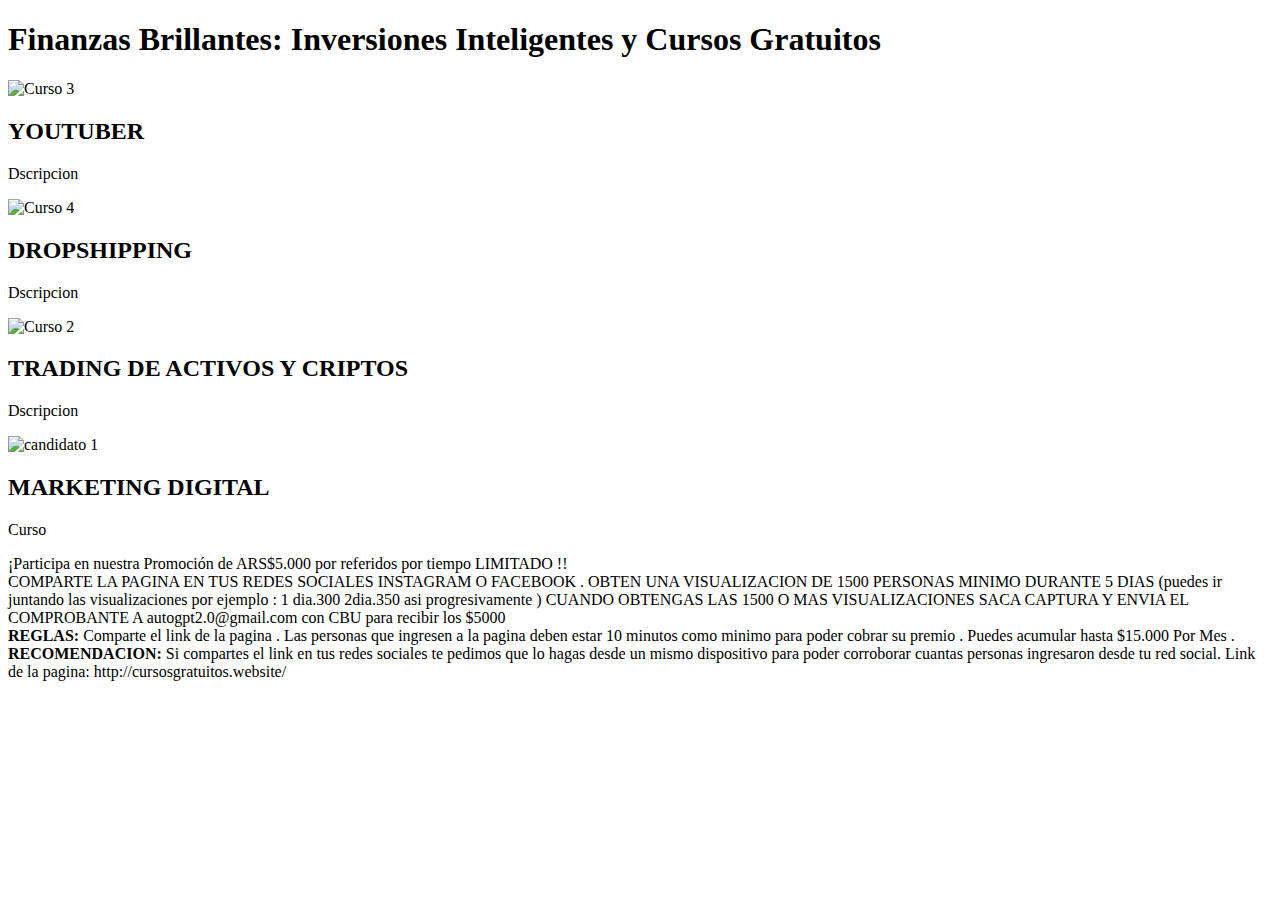
==== commit 94c2610e: "Update index.html" ====
--- a/index.html
+++ b/index.html
@@ -91,9 +91,8 @@
         <div class="contenedor">
             <strong>REGLAS:</strong> Comparte el link de la pagina . Las personas que ingresen a la pagina deben estar 10 minutos como minimo para poder cobrar su premio . Puedes acumular hasta $15.000 Por Mes .
             
-            <strong>RECOMENDACION:</strong> Si compartes el link en tus redes sociales te pedimos que lo hagas desde un mismo dispositivo para poder corroborar cuantas personas ingresaron desde tu red social. 
-
-              <strong>Link de la pagina: http://cursosgratuitos.website/</strong>
+            <strong>RECOMENDACION:</strong> Si compartes el link en tus redes sociales te pedimos que lo hagas desde un mismo dispositivo para poder corroborar cuantas personas ingresaron desde tu red social. Link de la pagina: http://cursosgratuitos.website/
+            
         </div>
     </div>
 </body>
